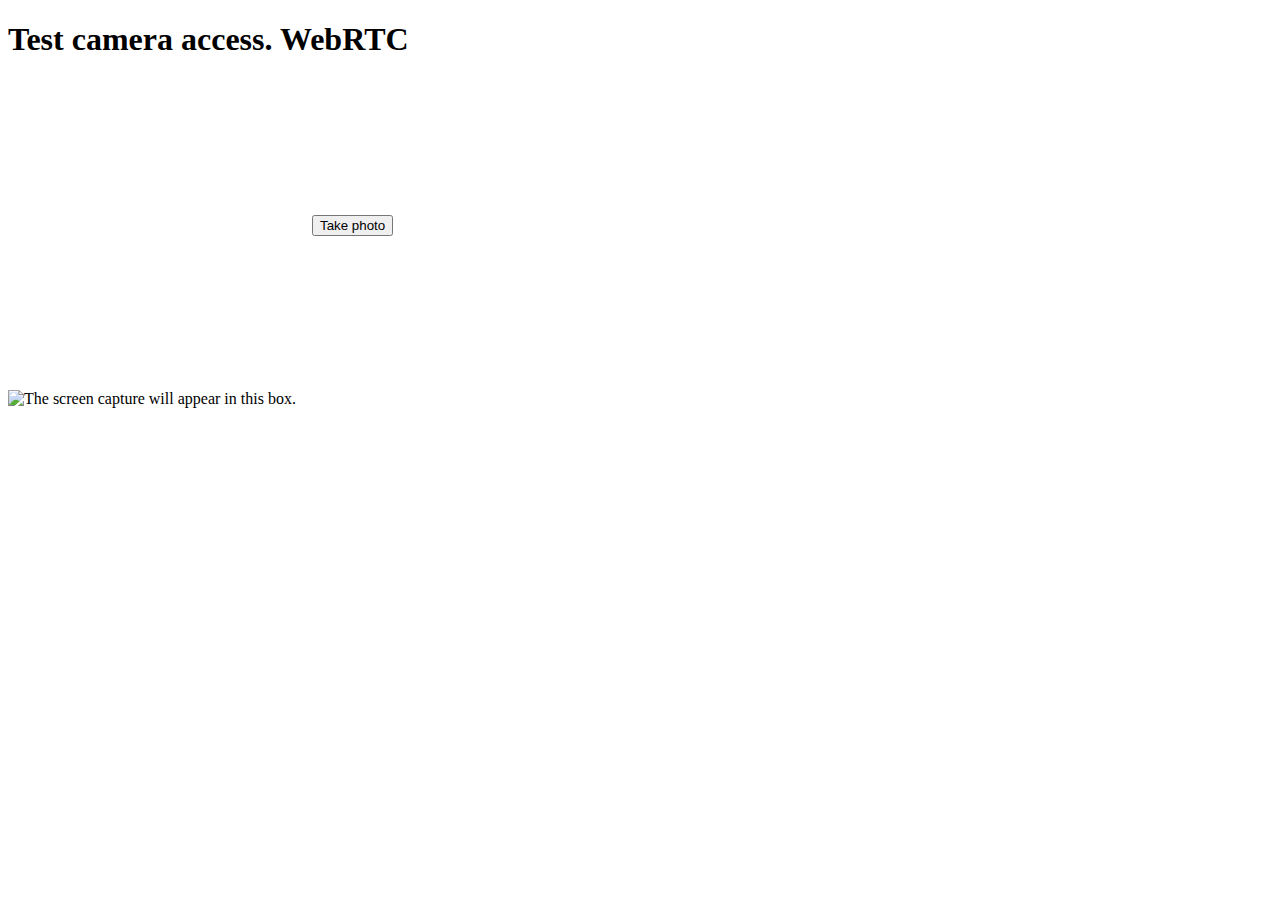
==== js-camera/index.html @ f57647a1 "init: this app" ====
<!DOCTYPE html>
<html lang="en">
<head>
    <meta charset="UTF-8">
    <meta name="viewport" content="width=device-width, initial-scale=1.0">
    <title>JS camera access</title>

</head>
<body>
    <h1>Test camera access. WebRTC</h1>
    <div class="camera">
        <video id="video">Video stream not available.</video>
        <button id="startbutton">Take photo</button>
    </div>
    <canvas id="canvas"></canvas>
    <div class="output">
        <img alt="The screen capture will appear in this box." id="photo">
    </div>
    <script src="main.js"></script>
</body>
</html>
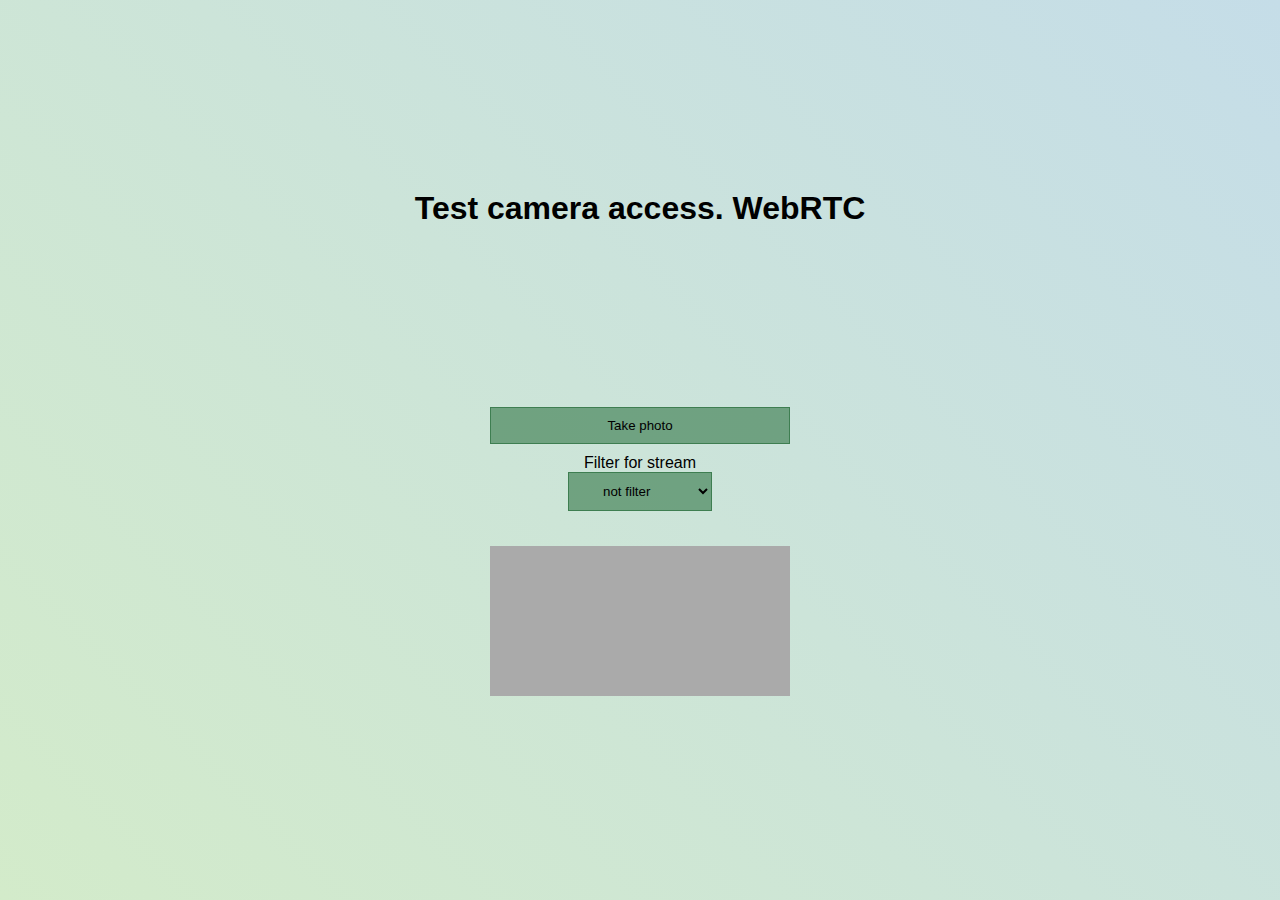
==== commit 1c8f99bd: "feat: fix script, add filter for strim, style app" ====
--- a/js-camera/index.html
+++ b/js-camera/index.html
@@ -4,13 +4,28 @@
     <meta charset="UTF-8">
     <meta name="viewport" content="width=device-width, initial-scale=1.0">
     <title>JS camera access</title>
-
+    <link rel="stylesheet" href="style.css">
 </head>
 <body>
     <h1>Test camera access. WebRTC</h1>
     <div class="camera">
         <video id="video">Video stream not available.</video>
         <button id="startbutton">Take photo</button>
+        <div class="control">
+            <p>Filter for stream</p>
+            <select name="filter" id="filter">
+                <option>not filter</option>
+                <option>blur</option>
+                <option>brightness</option>
+                <option>contrast</option>
+                <option>grayscale</option>
+                <option>hue-rotate</option>
+                <option>invert</option>
+                <option>opacity</option>
+                <option>saturate</option>
+                <option>sepia</option>
+            </select>
+        </div> 
     </div>
     <canvas id="canvas"></canvas>
     <div class="output">
--- a/js-camera/style.css
+++ b/js-camera/style.css
@@ -0,0 +1,43 @@
+*{
+    padding: 0;
+    margin: 0;
+}
+
+body{
+    display: flex;
+    flex-direction: column;
+    min-height: 100vh;
+    align-items: center;
+    justify-content: center;
+    font: 1em sans-serif;
+    background: linear-gradient(45deg, #d3ebca, #C5DDE8);
+}
+
+canvas {
+    display: none;
+}    
+
+h1 {
+    text-align: center;
+}
+
+.camera,
+.output,
+.control {
+    display: flex;
+    align-items: center;
+    justify-content: center;
+    flex-direction: column;
+    margin: 15px 0;
+}
+
+.camera > * {
+    margin: 5px 0;
+}
+
+button, select {
+    background: rgba(62, 126, 81, 0.651);
+    border: 1px solid rgb(62, 126, 81);
+    padding: 10px 30px;
+    width: 100%;
+}